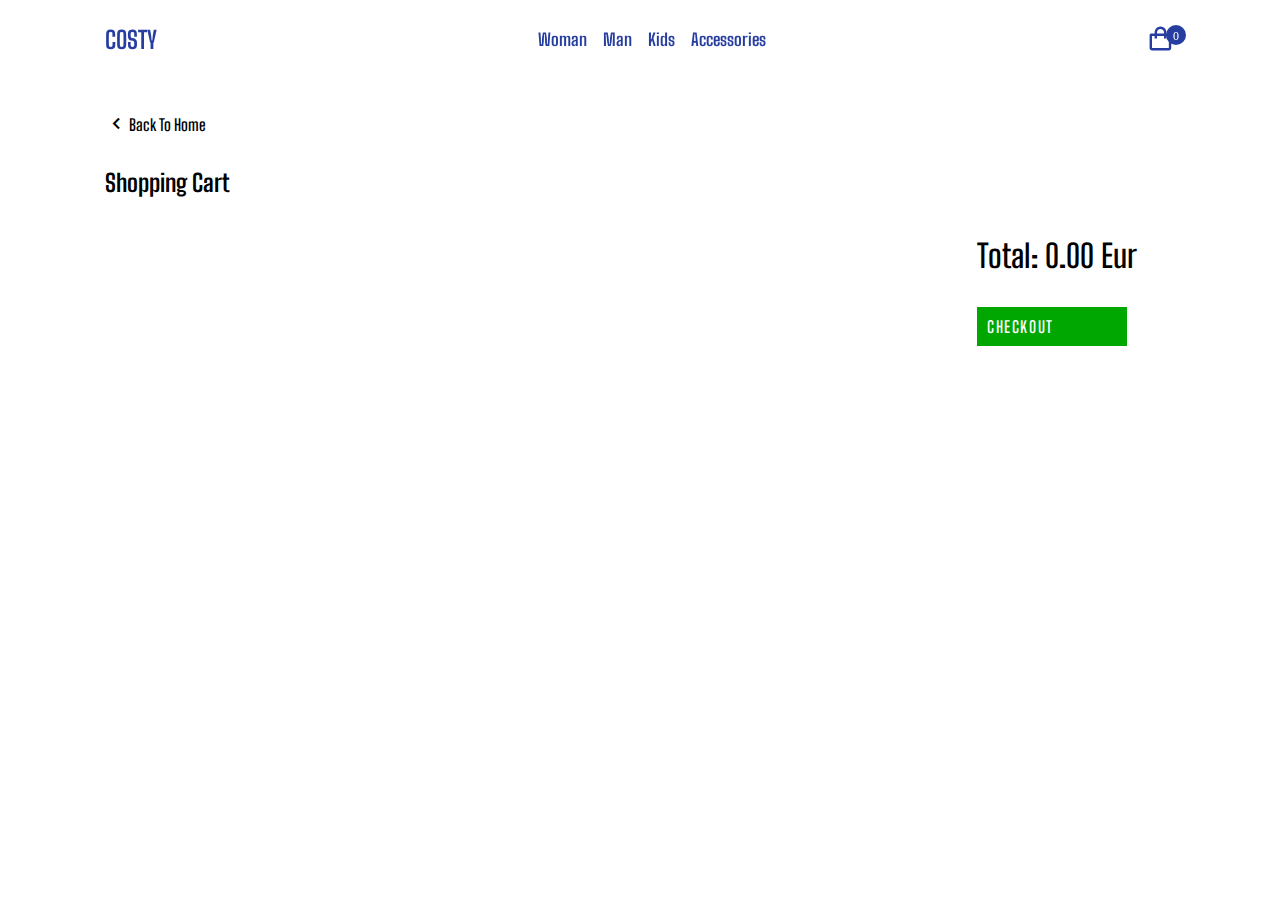
==== cart.html @ 4f0b28e6 "first commit" ====
<!DOCTYPE html>
<html lang="en">
  <head>
    <meta charset="UTF-8" />
    <meta name="viewport" content="width=device-width, initial-scale=1.0" />
    <title>Document</title>
    <!-- css file -->
    <link rel="stylesheet" href="style.css" />
    <!-- boxicons -->
    <link
      href="https://unpkg.com/boxicons@2.1.4/css/boxicons.min.css"
      rel="stylesheet"
    />
  </head>
  <body>
    <!-- Header -->
    <header class="">
      <div class="nav container">
        <!-- menu icon -->
        <i class="bx bx-menu" id="menu-icon"></i>
        <!-- logo -->
        <a href="index.html" class="logo">COSTY</a>
        <!-- navbar -->
        <div class="navbar">
          <a href="#" class="nav-link">Woman</a>
          <a href="#" class="nav-link">Man</a>
          <a href="#" class="nav-link">Kids</a>
          <a href="#" class="nav-link">Accessories</a>
        </div>
        <!-- cart-icon -->
        <a href="cart.html">
          <i class="bx bx-shopping-bag" id="cart-icon" data-quantity="0"></i>
        </a>
      </div>
    </header>
    <!-- Cart -->
    <section class="cart-container container">
      <a href="index.html" class="back-homepage">
        <i class="bx bx-chevron-left"></i>
        <span>Back To Home</span>
      </a>
      <h2 class="shopping-cart">Shopping Cart</h2>
      <div class="cart-box">
        <div class="card-data">
          <div id="cartItems">
            <!-- <div class="cart-item">
              <img
                src="https://static.nike.com/a/images/t_PDP_1728_v1/f_auto,q_auto:eco/61734ec7-dad8-40f3-9b95-c7500939150a/sportswear-club-mens-french-terry-crew-neck-sweatshirt-tdFDRc.png"
                alt=""
              />
              <div class="cart-item-info">
                <h2 class="cart-item-title">title</h2>
                <input
                  type="number"
                  min="1"
                  value="1"
                  class="cart-item-quantity"
                />
              </div>
              <h2>$80</h2>
              <button class="remove-from-cart"><i class='bx bx-trash' ></i></button>
            </div> -->
          </div>
        </div>
        <div class="cart-t">
          <div id="cartTotal"></div>
          <a href="" class="checkout-btn">Checkout</a>
        </div>
      </div>
    </section>
    <script src="js/main.js"></script>
  </body>
</html>
---- style.css ----
@import url("https://fonts.googleapis.com/css2?family=Big+Shoulders+Text:wght@100..900&display=swap");

* {
  font-family: "Big Shoulders Text", sans-serif;
  padding: 0;
  margin: 0;
  box-sizing: border-box;
  text-decoration: none;
  list-style: none;
  scroll-behavior: smooth;
}

:root {
  --main-color: #273ea1;
  --text-color: #000;
  --bg-color: #fff;
  --container-color: #1e1e2a;
}

body {
  background: var(--bg-color);
  color: var(--text-color);
}
img {
  width: 100%;
}
section {
  padding: 64px 0 32px;
}
.container {
  max-width: 1070px;
  margin: auto;
  width: 100%;
}
header {
  position: fixed;
  width: 100%;
  top: 0;
  left: 0;
  z-index: 100;
}
.nav {
  display: flex;
  justify-content: space-between;
  align-items: center;
  padding: 25px 0;
}
#menu-icon {
  font-size: 28px;
  cursor: pointer;
  color: var(--main-color);
  display: none;
}
.logo {
  font-size: 24px;
  color: var(--main-color);
  text-transform: uppercase;
  font-weight: 700;
}
.navbar {
  display: flex;
  align-items: center;
  column-gap: 16px;
}
.nav-link {
  font-size: 17px;
  color: var(--main-color);
  font-weight: 700;
}
#cart-icon {
  position: relative;
  font-size: 1.8rem;
  color: var(--main-color);
  cursor: pointer;
}
#cart-icon[data-quantity="0"]::after {
  content: "";
}
#cart-icon[data-quantity="0"]::after {
  content: attr(data-quantity);
  position: absolute;
  top: 0;
  right: -11px;
  background-color: var(--main-color);
  width: 20px;
  height: 20px;
  border-radius: 50%;
  font-size: 12px;
  color: var(--bg-color);
  display: flex;
  justify-content: center;
  align-items: center;
  font-weight: 500;
}

/* home*/

.home {
  position: relative;
  background: #f2f0f1;
  min-height: 700px;
}
.home-img {
  width: 100%;
  position: absolute;
  bottom: 0;
  left: 50%;
  transform: translate(-50%);
  display: flex;
  justify-content: center;
}

.home-img img {
  max-width: 700px;
  width: 100%;
}

.home-img::before {
  content: "Coloring Style";
  font-size: 9rem;
  position: absolute;
  text-transform: uppercase;
  text-align: center;
  top: -48px;
  color: var(--main-color);
  z-index: -1;
  font-weight: 700;
}

/*products*/

.heading {
  font-size: 64px;
  text-align: center;
  font-weight: 900;
}

.product-container {
  display: grid;
  grid-template-columns: repeat(4, 1fr);
  gap: 16px;
  margin-top: 32px;
}
.product-info{
  display: flex;
  flex-direction: column;
}
.product-img {
  width: 100%;
  height: 350px;
  object-fit: cover;
}
.product-title {
  font-size: 20px;
  font-family: 600;
  color: var(--text-color);
  margin: 12px 0 8px;
}
.product-price {
  font-size: 22px;
  font-weight: 700;
  color: var(--main-color);
}
.add-to-cart {
  background: var(--main-color);
  color: var(--bg-color);
  font-weight: 600;
  letter-spacing: 1px;
  padding: 10px;
  margin-top: 10px;
  cursor: pointer;
  text-align: center;
}

.footer {
  background: var(--main-color);
  padding: 40px 0;
}
.footer-c {
  display: grid;
  grid-template-columns: 60% 20% 20%;
  gap: 16px;
}
.footer-box {
  display: flex;
  flex-direction: column;
}

.footer-box h2 {
  font-size: 8rem;
  color: var(--bg-color);
  text-transform: uppercase;
}

.social {
  display: flex;
  align-items: center;
  column-gap: 16px;
}
.social .bx {
  background-color: var(--bg-color);
  font-size: 20px;
  padding: 10px;
  color: var(--main-color);
  border-radius: 50%;
}
.footer-box h3 {
  color: var(--bg-color);
  text-transform: uppercase;
}
.footer-box a {
  color: var(--bg-color);
  text-transform: uppercase;
  padding-top: 30px;
}

.copyright {
  color: var(--bg-color);
  text-transform: uppercase;
  padding-top: 30px;
}

/*cart*/

.cart-container {
  margin-top: 48px !important;
}

.back-homepage {
  display: flex;
  align-items: center;
}
.back-homepage .bx {
  font-size: 24px;
  color: var(--text-color);
}
.back-homepage span {
  font-size: 16px;
  font-weight: 600;
  color: var(--text-color);
}
.shopping-cart {
  margin-top: 32px;
}
#cartItems {
  display: grid;
  row-gap: 16px;
}
.cart-item {
  display: grid;
  grid-template-columns: 0.5fr 1fr 0.5fr 0.5fr;
  align-items: center;
  border-bottom: 1px solid #f2f0f1;
  padding-bottom: 10px;
}

.cart-item img {
  width: 80px;
  height: 80px;
  object-fit: cover;
  object-position: center;
}
.cart-box {
  display: grid;
  grid-template-columns: 80% 20%;
  gap: 16px;
  margin-top: 40px;
}
.cart-item-title {
  font-size: 18px;
}
.cart-item-quantity {
  border: 1px solid var(--text-color);
  outline-color: var(--main-color);
  width: 40px;
  text-align: center;
  border-radius: 4px;
  margin-top: 8px;
  font-size: 16px;
}

.cart-item-price {
  font-size: 18px;
}
.remove-from-cart {
  max-width: 40px;
  font-weight: 700;
  border: none;
  outline: none;
  padding: 8px;
  background: rgb(233, 228, 230);
  color: var(--text-color);
  border-radius: 8px;
  cursor: pointer;
}

.cart-t {
  display: flex;
  flex-direction: column;
}
#cartTotal {
  font-size: 32px;
  font-weight: 600;
}
.checkout-btn {
  margin-top: 32px;
  background-color: rgb(0, 167, 0);
  color: var(--bg-color);
  padding: 10px;
  font-weight: 600;
  letter-spacing: 1.6px;
  text-transform: uppercase;
  max-width: 150px;
}
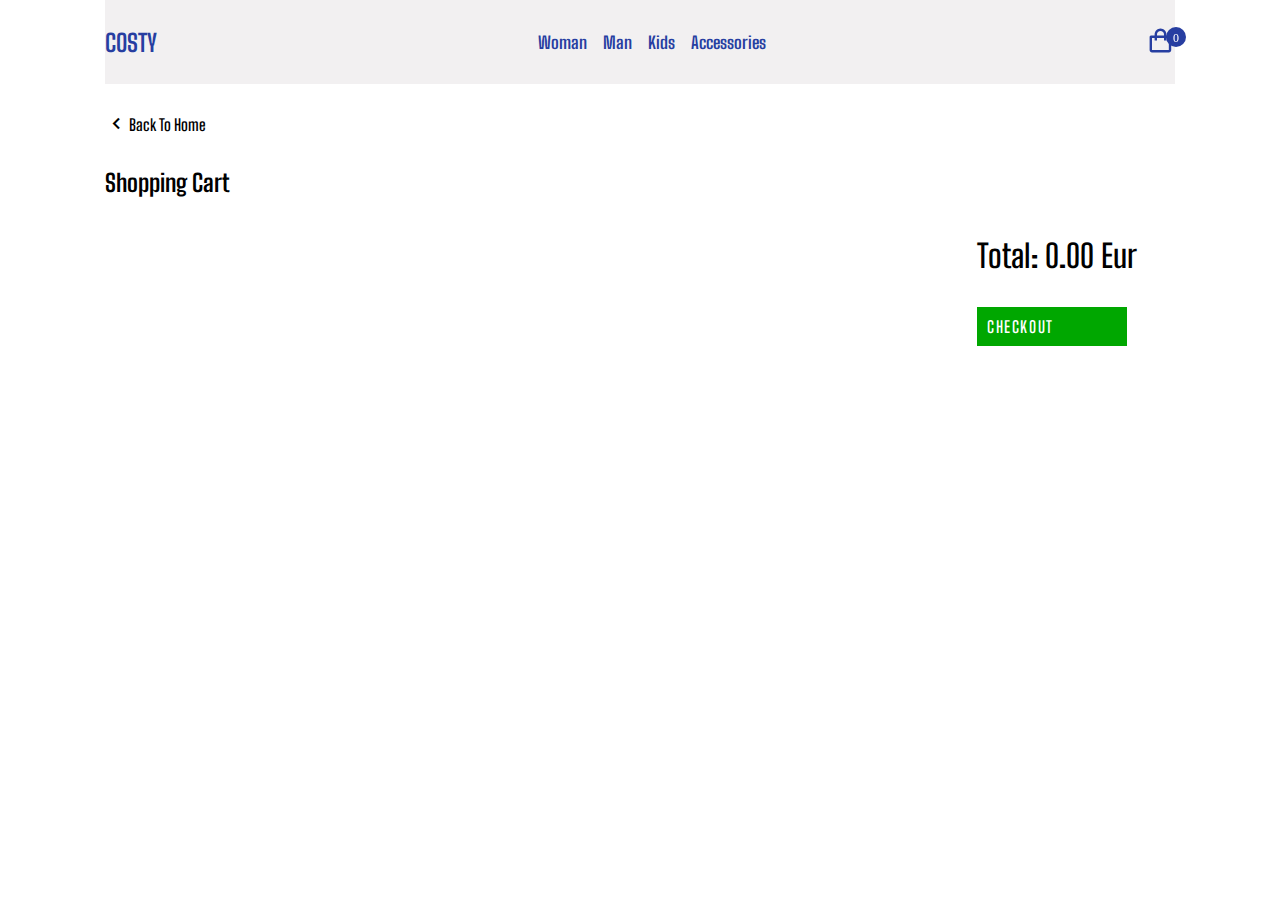
==== commit 14751b80: "fixed bugs" ====
--- a/cart.html
+++ b/cart.html
@@ -28,8 +28,8 @@
           <a href="#" class="nav-link">Accessories</a>
         </div>
         <!-- cart-icon -->
-        <a href="cart.html">
-          <i class="bx bx-shopping-bag" id="cart-icon" data-quantity="0"></i>
+        <a href="cart.html" id="cart-icon">
+          <i class="bx bx-shopping-bag" data-quantity=""></i>
         </a>
       </div>
     </header>
--- a/style.css
+++ b/style.css
@@ -44,6 +44,7 @@
   justify-content: space-between;
   align-items: center;
   padding: 25px 0;
+  background: #f2f0f1;
 }
 #menu-icon {
   font-size: 28px;
@@ -73,10 +74,12 @@
   color: var(--main-color);
   cursor: pointer;
 }
-#cart-icon[data-quantity="0"]::after {
-  content: "";
-}
-#cart-icon[data-quantity="0"]::after {
+.bx-shopping-bag {
+  position: relative;
+  font-size: 1.8rem;
+}
+
+.bx-shopping-bag::after {
   content: attr(data-quantity);
   position: absolute;
   top: 0;
@@ -93,6 +96,9 @@
   font-weight: 500;
 }
 
+#cart-icon[data-quantity="0"]::after {
+  content: "";
+}
 /* home*/
 
 .home {
@@ -141,7 +147,7 @@
   gap: 16px;
   margin-top: 32px;
 }
-.product-info{
+.product-info {
   display: flex;
   flex-direction: column;
 }
@@ -313,3 +319,102 @@
   max-width: 150px;
 }
 
+/*responsive*/
+
+@media (max-width: 1200px) {
+  .container {
+    width: 90%;
+    margin: 0 auto;
+  }
+  .home-img::before {
+    font-size: 8rem;
+    top: -35px;
+  }
+  .product-container {
+    grid-template-columns: repeat(3, 1fr);
+  }
+}
+
+@media (max-width: 910px) {
+  .nav {
+    padding: 10px 0;
+  }
+  .home-img::before {
+    font-size: 6rem;
+    top: -35px;
+  }
+  .product-container {
+    grid-template-columns: repeat(3, 1fr);
+  }
+}
+@media (max-width: 720px) {
+  .home {
+    min-height: 620px;
+  }
+  .home-img::before {
+    font-size: 5rem;
+  }
+  .cart-box {
+    grid-template-columns: 1fr;
+  }
+  .footer-c {
+    grid-template-columns: 1fr;
+  }
+}
+
+@media (max-width: 550px) {
+  #menu-icon {
+    display: initial;
+  }
+  .navbar {
+    position: absolute;
+    top: 100%;
+    right: 0;
+    left: 0;
+    display: flex;
+    flex-direction: column;
+    background: #f2f0f1;
+    row-gap: 8px;
+    padding: 10px 0;
+    text-align: center;
+    box-shadow: 0 20px 20px rgba(237, 237, 237, 0.479);
+    transition: 0.6s;
+    clip-path: circle(0% at 0% 0%);
+  }
+  .nav-link {
+    display: block;
+    padding: 15px;
+  }
+  .navbar.open-menu {
+    clip-path: circle(144% at 0% 0%);
+  }
+  .home {
+    min-height: 520px;
+  }
+  .home-img::before {
+    font-size: 4rem;
+    top: -30px;
+  }
+  .heading {
+    font-size: 40px;
+  }
+  .product-container {
+    grid-template-columns: repeat(2, 1fr);
+  }
+}
+
+@media (max-width: 400px) {
+  .product-container {
+    grid-template-columns: 1fr;
+  }
+  .home {
+    min-height: 400px;
+  }
+  .home-img::before {
+    font-size: 3rem;
+    top: -30px;
+  }
+  .cart-item {
+    gap: 10px;
+  }
+}
